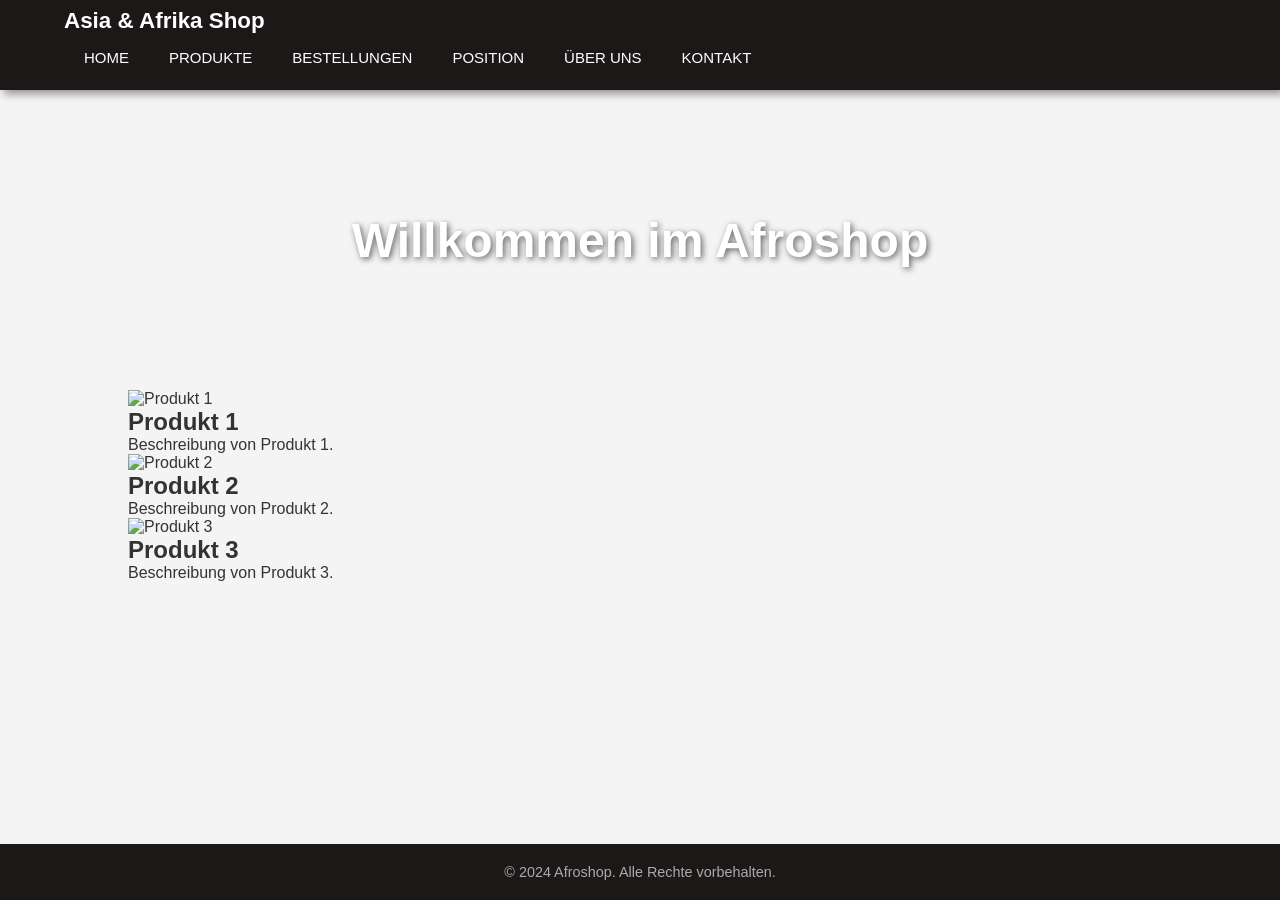
==== SWE2_Projekt/index.html @ d8f58682 "Rename index1.html to index.html" ====
<!DOCTYPE html>
<html lang="de">
<head>
    <meta charset="UTF-8">
    <meta name="viewport" content="width=device-width, initial-scale=1.0">
    <title>Afroshop</title>
    <link rel="stylesheet" href="main.css">

</head>
<body>
    <header>
        <div class="container">
            <h1>Asia & Afrika Shop</h1>
            <nav>
                <ul>
                    <li><a href="index1.html">Home</a></li>
                    <li><a href="produkte.html">Produkte</a></li>
                    <li><a href="bestellungen.html">Bestellungen</a></li>
                    <li><a href="position.html">Position</a></li>
                    <li><a href="ueber.html">Über uns</a></li>
                    <li><a href="kontakt.html">Kontakt</a></li>
                </ul>
            </nav>
        </div>
    </header>

    <div class="hero">
        <h1>Willkommen im Afroshop</h1>
    </div>

    <div class="container">
        <section class="products">
            <div class="product">
                <img src="product1.jpg" alt="Produkt 1">
                <h2>Produkt 1</h2>
                <p>Beschreibung von Produkt 1.</p>
            </div>
            <div class="product">
                <img src="product2.jpg" alt="Produkt 2">
                <h2>Produkt 2</h2>
                <p>Beschreibung von Produkt 2.</p>
            </div>
            <div class="product">
                <img src="product3.jpg" alt="Produkt 3">
                <h2>Produkt 3</h2>
                <p>Beschreibung von Produkt 3.</p>
            </div>
        </section>

    </div>

    <footer>
        <div class="container">
            <p>&copy; 2024 Afroshop. Alle Rechte vorbehalten.</p>
        </div>
    </footer>
    <script src="script.js"></script>
</body>
</html>
---- SWE2_Projekt/main.css ----
/* =============================================================
   main.css – Afroshop · Zentrales Stylesheet
   ============================================================= */

/* --- Reset & Basis --- */
*, *::before, *::after {
    margin: 0;
    padding: 0;
    box-sizing: border-box;
}

html, body {
    height: 100%;
    font-family: 'Roboto', Arial, sans-serif;
    background-color: #f4f4f4;
    color: #333;
    display: flex;
    flex-direction: column;
}

/* --- Layout --- */
.container {
    flex: 1;
    width: 80%;
    margin: auto;
}

/* --- Header & Navigation --- */
header {
    z-index: 10;
    height: 90px;
    width: 100%;
    background-color: #1c1818;
    color: #fff;
    position: fixed;
    top: 0;
    left: 0;
    box-shadow: 4px 4px 8px rgba(0, 0, 0, 0.4);
    display: flex;
    justify-content: space-between;
    align-items: center;
    padding: 0 5%;
}

header h1 {
    font-size: 1.4rem;
    font-weight: 600;
    white-space: nowrap;
}

header a {
    color: #fff;
    text-decoration: none;
    text-transform: uppercase;
    font-size: 15px;
}

header ul {
    list-style: none;
    display: flex;
    margin: 0;
    padding: 0;
}

header li {
    padding: 15px 20px;
    border-radius: 8px;
    cursor: pointer;
    transition: background-color 0.2s;
}

header li:hover {
    background-color: #424247;
}

/* --- Warenkorb-Icon --- */
header .shopping {
    position: relative;
    cursor: pointer;
}

header .shopping img {
    width: 40px;
}

header .shopping span {
    background: red;
    border-radius: 50%;
    color: #fff;
    position: absolute;
    top: -5px;
    left: 100%;
    padding: 3px 10px;
    font-size: 12px;
}

/* --- Hero-Bereich --- */
.hero {
    background-image: url('360_F_533604716_t24WAY33wmEDeiMMUheX4Bk6WCRaAsgd.jpg');
    background-size: cover;
    background-position: center;
    height: 300px;
    color: #fff;
    text-align: center;
    display: flex;
    align-items: center;
    justify-content: center;
    margin-top: 90px;
}

.hero h1 {
    font-size: 3rem;
    text-shadow: 2px 2px 6px rgba(0,0,0,0.6);
}

/* --- Produktliste (Produkte-Seite) --- */
.list {
    display: grid;
    grid-template-columns: repeat(3, 1fr);
    gap: 20px;
    margin: 120px auto 40px;
    width: 90%;
}

.list .item {
    text-align: center;
    background-color: #fff;
    padding: 20px;
    border-radius: 8px;
    box-shadow: 0 4px 12px rgba(0,0,0,0.1);
    transition: transform 0.2s, box-shadow 0.2s;
}

.list .item:hover {
    transform: translateY(-4px);
    box-shadow: 0 8px 20px rgba(0,0,0,0.15);
}

.list .item img {
    width: 90%;
    height: 250px;
    object-fit: cover;
    border-radius: 4px;
}

.list .item .title {
    font-weight: 600;
    margin: 12px 0 6px;
    font-size: 1rem;
}

.list .item .price {
    color: #50b3a2;
    font-size: 1.1rem;
    font-weight: 600;
    margin-bottom: 12px;
}

.list .item button {
    background-color: #1c1f25;
    color: #fff;
    width: 100%;
    padding: 10px;
    border: none;
    border-radius: 4px;
    cursor: pointer;
    font-size: 0.95rem;
    transition: background-color 0.2s;
}

.list .item button:hover {
    background-color: #50b3a2;
}

/* --- Warenkorb-Seitenleiste --- */
.card {
    position: fixed;
    top: 0;
    left: 100%;
    width: 480px;
    background-color: #453e3b;
    height: 100vh;
    transition: left 0.4s ease;
    z-index: 100;
    overflow-y: auto;
}

.active .card {
    left: calc(100% - 480px);
}

.active .container {
    transform: translateX(-200px);
    transition: transform 0.4s ease;
}

.card h1 {
    color: #50b3a2;
    font-weight: 300;
    padding: 0 20px;
    height: 80px;
    display: flex;
    align-items: center;
    border-bottom: 1px solid rgba(255,255,255,0.1);
}

.listCard {
    list-style: none;
    padding: 10px 0;
}

.listCard li {
    display: grid;
    grid-template-columns: 90px repeat(3, 1fr);
    align-items: center;
    color: #fff;
    padding: 10px 16px;
    border-bottom: 1px solid rgba(255,255,255,0.07);
}

.listCard li div {
    display: flex;
    justify-content: center;
    align-items: center;
}

.listCard li img {
    width: 80px;
    height: 80px;
    object-fit: cover;
    border-radius: 4px;
}

.listCard li button {
    background-color: rgba(255,255,255,0.15);
    border: none;
    color: #fff;
    width: 28px;
    height: 28px;
    border-radius: 4px;
    cursor: pointer;
    font-size: 1rem;
    transition: background-color 0.2s;
}

.listCard li button:hover {
    background-color: #50b3a2;
}

.listCard .count {
    margin: 0 8px;
    font-weight: 600;
}

/* --- Checkout-Leiste --- */
.card .checkOut {
    position: sticky;
    bottom: 0;
    width: 100%;
    display: grid;
    grid-template-columns: repeat(3, 1fr);
    background-color: #1c1f25;
}

.card .checkOut div,
.card .checkOut button {
    height: 60px;
    display: flex;
    justify-content: center;
    align-items: center;
    font-weight: 600;
    cursor: pointer;
    border: none;
    font-size: 0.95rem;
}

.card .checkOut .total {
    background-color: #50b3a2;
    color: #fff;
}

.card .checkOut .closeShopping {
    background-color: #333;
    color: #ccc;
    transition: background-color 0.2s;
}

.card .checkOut .closeShopping:hover {
    background-color: #444;
}

.card .checkOut button#orderButton {
    background-color: #e07b39;
    color: #fff;
    transition: background-color 0.2s;
}

.card .checkOut button#orderButton:hover {
    background-color: #c9692a;
}

/* --- Bestellungen-Seite --- */
.orders-section {
    margin: 120px auto 40px;
    width: 80%;
}

.orders-section h2 {
    font-size: 1.6rem;
    margin-bottom: 20px;
    color: #333;
}

#orderlist {
    background: #fff;
    list-style: none;
    border: 1px solid #ddd;
    border-radius: 8px;
    overflow: hidden;
}

#orderlist li {
    padding: 16px 20px;
    border-bottom: 1px dotted #ccc;
    line-height: 1.8;
}

#orderlist li:last-child {
    border-bottom: none;
}

.ordern {
    font-weight: bold;
    color: #50b3a2;
    font-size: 1rem;
}

/* --- Über-uns & Karte --- */
.content {
    margin-top: 110px;
    padding: 40px 10%;
}

.abouti-section h2 {
    font-size: 1.8rem;
    margin-bottom: 16px;
    color: #1c1818;
}

.abouti-section p {
    line-height: 1.8;
    margin-bottom: 12px;
    color: #555;
}

.team-member {
    display: inline-block;
    text-align: center;
    margin: 20px;
    vertical-align: top;
}

.team-member img {
    width: 100px;
    height: 100px;
    border-radius: 50%;
    object-fit: cover;
    margin-bottom: 8px;
}

.team-member h3 {
    font-size: 1rem;
    color: #333;
}

.team-member p {
    font-size: 0.85rem;
    color: #777;
}

/* --- Karte --- */
#mapid {
    margin-top: 90px;
    height: 80vh;
}

/* --- Footer --- */
footer {
    background-color: #1c1818;
    color: #aaa;
    text-align: center;
    padding: 20px;
    margin-top: auto;
    font-size: 0.9rem;
}

/* --- Responsive --- */
@media (max-width: 768px) {
    .list {
        grid-template-columns: repeat(2, 1fr);
    }

    header h1 {
        font-size: 1rem;
    }

    header li {
        padding: 10px 12px;
    }

    .card {
        width: 100%;
    }

    .active .card {
        left: 0;
    }
}

@media (max-width: 480px) {
    .list {
        grid-template-columns: 1fr;
    }
}
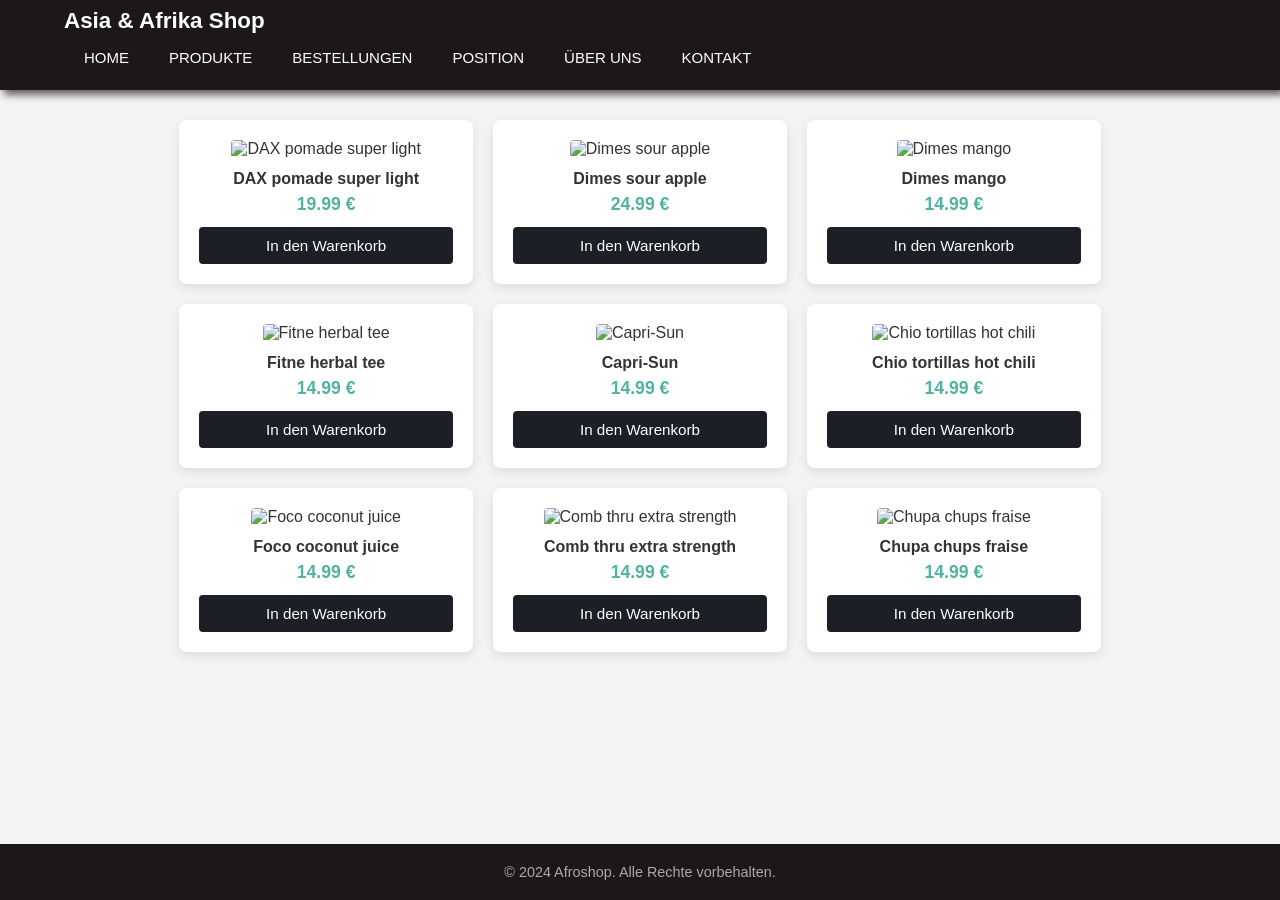
==== commit 47a98a64: "Redirect to produkte.html and remove content Removed header, hero section, products section, and foo" ====
--- a/SWE2_Projekt/index.html
+++ b/SWE2_Projekt/index.html
@@ -1,59 +1,11 @@
 <!DOCTYPE html>
 <html lang="de">
 <head>
-    <meta charset="UTF-8">
-    <meta name="viewport" content="width=device-width, initial-scale=1.0">
-    <title>Afroshop</title>
-    <link rel="stylesheet" href="main.css">
-
+  <meta charset="UTF-8">
+  <meta http-equiv="refresh" content="0; url=produkte.html">
+  <title>Afroshop</title>
 </head>
 <body>
-    <header>
-        <div class="container">
-            <h1>Asia & Afrika Shop</h1>
-            <nav>
-                <ul>
-                    <li><a href="index1.html">Home</a></li>
-                    <li><a href="produkte.html">Produkte</a></li>
-                    <li><a href="bestellungen.html">Bestellungen</a></li>
-                    <li><a href="position.html">Position</a></li>
-                    <li><a href="ueber.html">Über uns</a></li>
-                    <li><a href="kontakt.html">Kontakt</a></li>
-                </ul>
-            </nav>
-        </div>
-    </header>
-
-    <div class="hero">
-        <h1>Willkommen im Afroshop</h1>
-    </div>
-
-    <div class="container">
-        <section class="products">
-            <div class="product">
-                <img src="product1.jpg" alt="Produkt 1">
-                <h2>Produkt 1</h2>
-                <p>Beschreibung von Produkt 1.</p>
-            </div>
-            <div class="product">
-                <img src="product2.jpg" alt="Produkt 2">
-                <h2>Produkt 2</h2>
-                <p>Beschreibung von Produkt 2.</p>
-            </div>
-            <div class="product">
-                <img src="product3.jpg" alt="Produkt 3">
-                <h2>Produkt 3</h2>
-                <p>Beschreibung von Produkt 3.</p>
-            </div>
-        </section>
-
-    </div>
-
-    <footer>
-        <div class="container">
-            <p>&copy; 2024 Afroshop. Alle Rechte vorbehalten.</p>
-        </div>
-    </footer>
-    <script src="script.js"></script>
+  <p>Wird weitergeleitet...</p>
 </body>
 </html>
